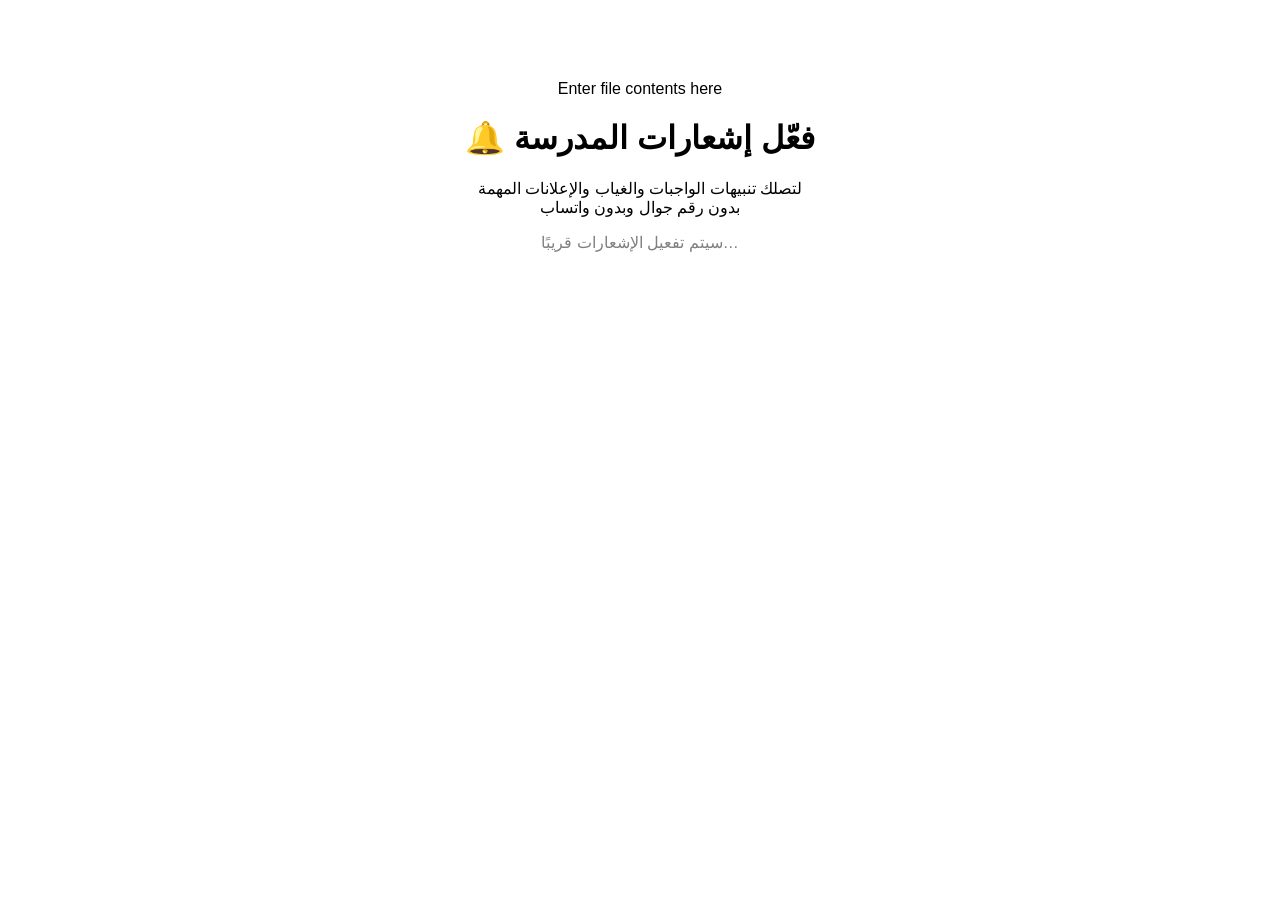
==== index.html @ 5adfa68d "Create index.html" ====
Enter file contents here <!DOCTYPE html>
<html lang="ar">
<head>
  <meta charset="UTF-8">
  <title>تفعيل إشعارات المدرسة</title>
</head>
<body style="font-family: Arial; text-align: center; margin-top: 80px;">
  <h1>🔔 فعّل إشعارات المدرسة</h1>
  <p>
    لتصلك تنبيهات الواجبات والغياب والإعلانات المهمة<br>
    بدون رقم جوال وبدون واتساب
  </p>
  <p style="color: gray;">
    سيتم تفعيل الإشعارات قريبًا…
  </p>
</body>
</html>
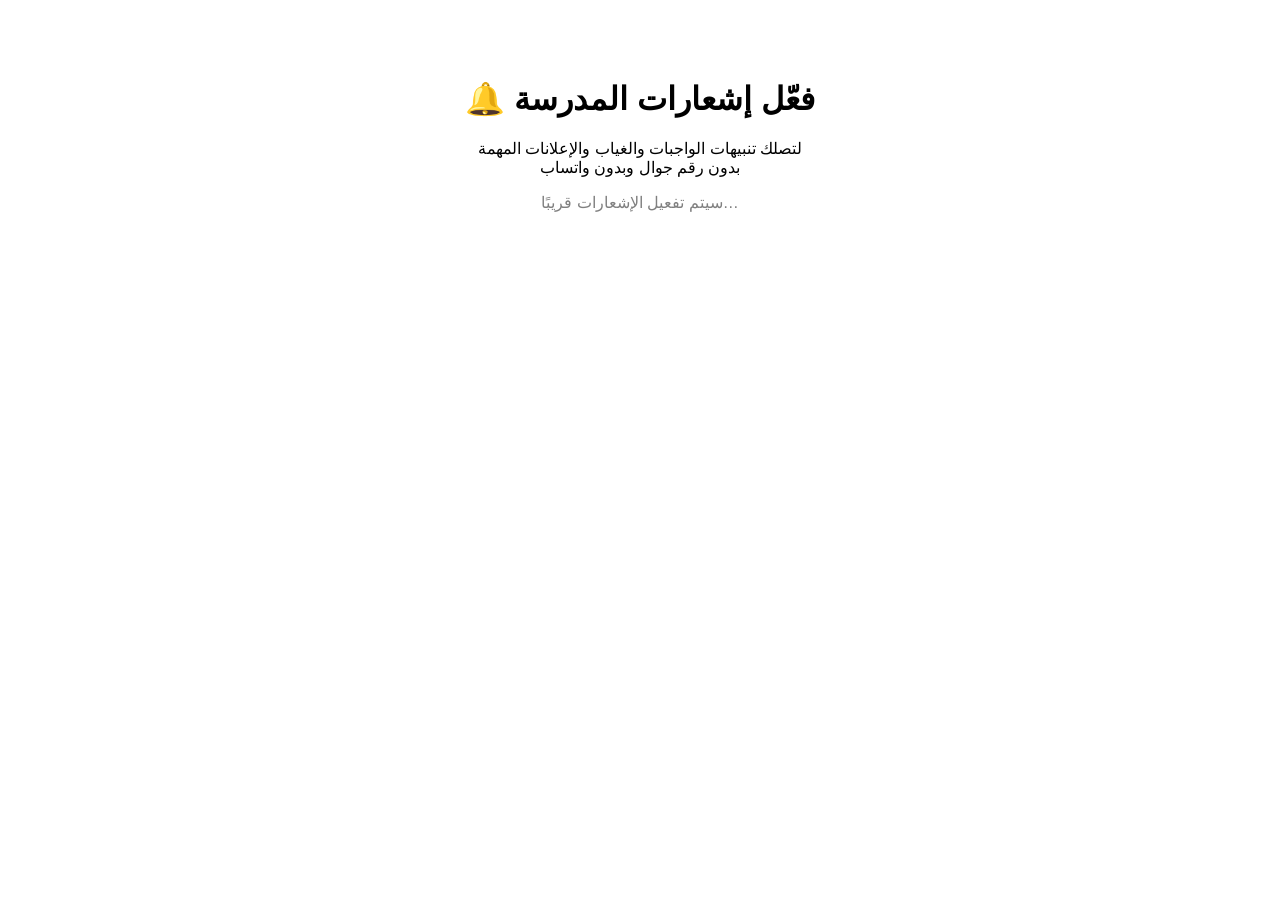
==== commit 5d3d8114: "Update index.html" ====
--- a/index.html
+++ b/index.html
@@ -1,4 +1,4 @@
-Enter file contents here <!DOCTYPE html>
+ <!DOCTYPE html>
 <html lang="ar">
 <head>
   <meta charset="UTF-8">
